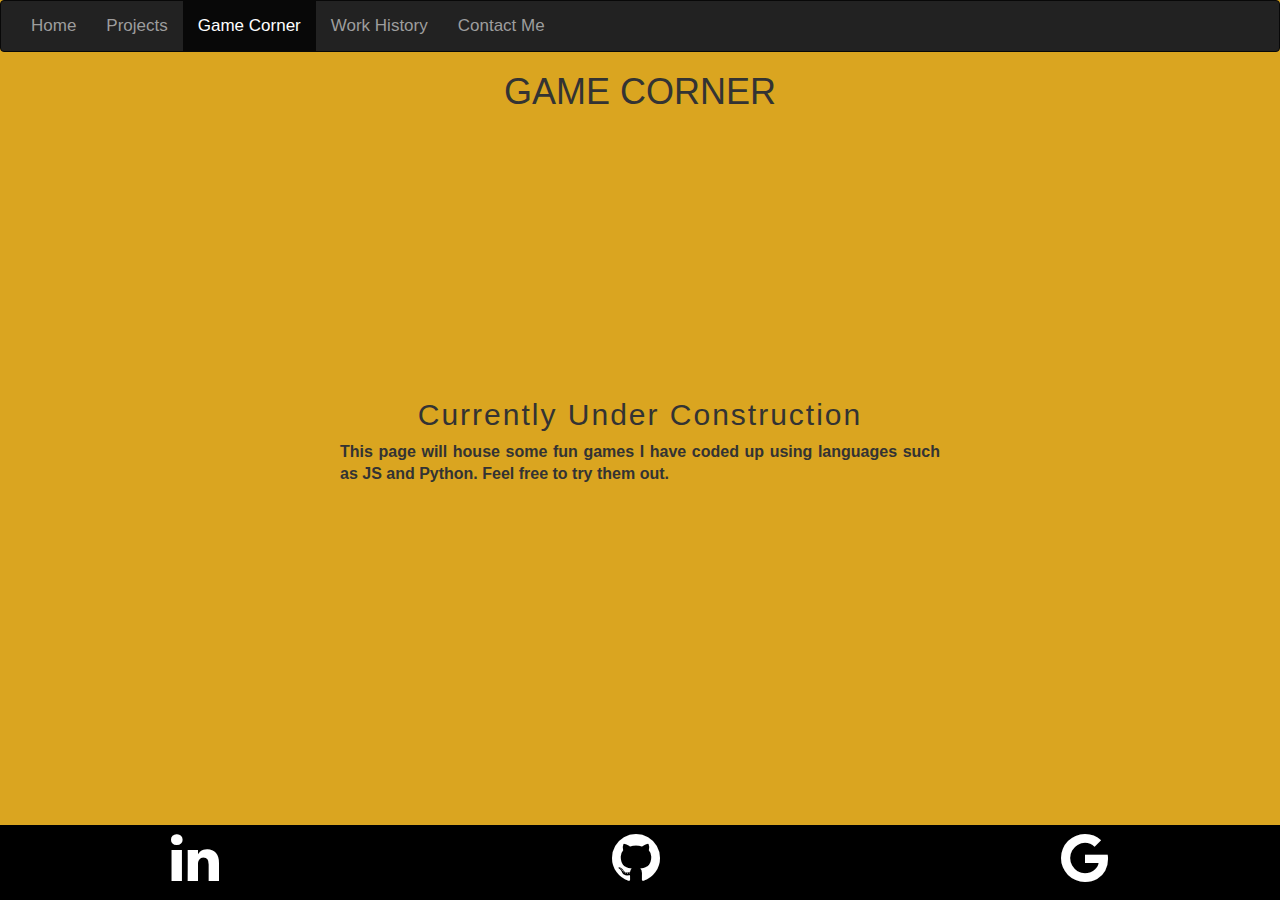
==== GameCorner.html @ d7ddb9d8 "Adding base html for other pages" ====
<!DOCTYPE html>
<html>
<head>
  <meta charset="UTF-8">
  <meta name="viewport" content="width=device-width, initial-scale=1">
  <link rel="stylesheet" href="JDstylesheet.css">
  <link rel="stylesheet" href="https://cdnjs.cloudflare.com/ajax/libs/font-awesome/4.7.0/css/font-awesome.min.css">
  <link rel="stylesheet" href="https://maxcdn.bootstrapcdn.com/bootstrap/3.4.1/css/bootstrap.min.css">
  <script src="https://ajax.googleapis.com/ajax/libs/jquery/3.5.1/jquery.min.js"></script>
  <script src="https://maxcdn.bootstrapcdn.com/bootstrap/3.4.1/js/bootstrap.min.js"></script>
</head>

<body style="background-color:#DAA520;">

<!-- Navigation Bar -->
<nav class="navbar navbar-inverse">
  <div class="container-fluid">
    <ul class="nav navbar-nav">
      <li><a href="index.html">Home</a></li>
      <li><a href="ProjectsPage.html">Projects</a></li>
      <li class="active"><a href="GameCorner.html">Game Corner</a></li>
      <li><a href="WorkHistory.html">Work History</a></li>
      <li><a href="ContactMe.html">Contact Me</a></li>
    </ul>
  </div>
</nav>

<!-- Title Piece -->
<div class = "Header">
    <h1>GAME CORNER</h1>
</div>

  
<!-- Website Description -->
<section class="contentBox" style="max-width:600px" id="WIP">
  <h2 class="wide-text2 workInProgress">Currently Under Construction</h2>
  <p class="bio">This page will house some fun games I have coded up using languages such as JS and Python. Feel free to try them out.</p>
</section>

<!-- Footer -->
<div class="footer">
  <ul class="flex-container space-evenly">
    <li class="flex-item"><a href="https://www.linkedin.com/in/jarrod-daniels21/" class="social-icon" id="linkedIN"><i class="fa fa-linkedin fa-sm"></i></a></li>
    <li class="flex-item"><li><a href="https://github.com/jcdaniels-21" class="social-icon" id="githubLogo"> <i class="fa fa-github fa-2x"></i></a></li>
    <li class="flex-item"><li><a href="mailto: jdblue242@gmail.com" class="social-icon" id="gmailLogo"> <i class="fa fa-google fa-2x"></i></a></li>
  </ul>
</div>


<!-- External js link -->
<script src="backEnd.js"></script>
</body>
</html>
---- JDstylesheet.css ----
body{
  background-color: #D3D3D3;
}


.navbar {
    background-color:coral;
    overflow: hidden;
    width: 100%;
}

.navbar a {
    float: left;
    color: #f2f2f2;
    text-align: center;
    padding: 14px 16px;
    text-decoration: none;
    font-size: 17px;
}
  
.navbar a:hover {
    background-color: #ddd;
    color: black;
  }

.navbar a.active {
    background-color: #4CAF50;
    color: white;
  }

.slideshow {
    padding-top: 1%;
}  
.mySlides {
    max-width: 50%;
    max-height: 500px;
    display: block;
    margin-left: auto;
    margin-right: auto;
}

.bio {
  font-size: medium;
  font-weight: bold;
}

.contentBox{
    text-align:center;
    max-width:600px;
    margin-left: auto;
    margin-right: auto;
    font-family:"Segoe UI",Arial,sans-serif;
}

.wide-text{letter-spacing:4px}
.wide-text2{letter-spacing:2px}

.bio{text-align:justify!important}



.footer {
  position: fixed;
  left: 0;
  bottom: 0;
  width: 100%;
  height: 75px;
  background-color: black;
  text-align: center;
}

.footer li {
  display: inline; 
  padding: 0;
  margin: 0;
}

.social-icons {
  display: flex;
  color: #f2f2f2; 
  justify-content: space-between;
}

.social-icon {
  padding: 5px;
  width: 60px;
  height: 50px;
  margin: 5px;
  line-height: 50px;
  color: white;
  font-weight: bold;
  font-size: 2em;
  text-align: center;
}

.flex-container {
  padding: 0;
  padding-top: 5px;
  margin: 0;
  list-style: none;
  display: flex;
}

.space-between li {
  background: lightgreen;
}

.space-evenly { 
  justify-content: space-evenly; 
}

.flex-item {
  padding: 5px;
  width: 60px;
  height: 50px;
  margin: 5px;
  line-height: 50px;
  color: white;
  font-weight: bold;
  font-size: 2em;
  text-align: center;
}

#linkedIN :hover{
  color: #0072b1;
}

#githubLogo :hover{
  color: #6f42c1;
}

#gmailLogo :hover{
  color: #EA4335;
}

.Header {
  text-align: center;
  padding-top: 0;
  margin-left: auto;
  margin-right: auto;
  font-family:Arial, Helvetica, sans-serif;
}

#WIP {
  padding-top: 20%;
}

.workInProgress {
  animation: 10000ms ease-in-out infinite color-change;
}

@keyframes color-change {
  0% {
    color: teal;
  }
  20% {
    color: black;
  }
  40% {
    color: indianred;
  }
  60% {
    color: violet;
  }
  80% {
    color: green;
  }
  100% {
    color: teal;
  }
}
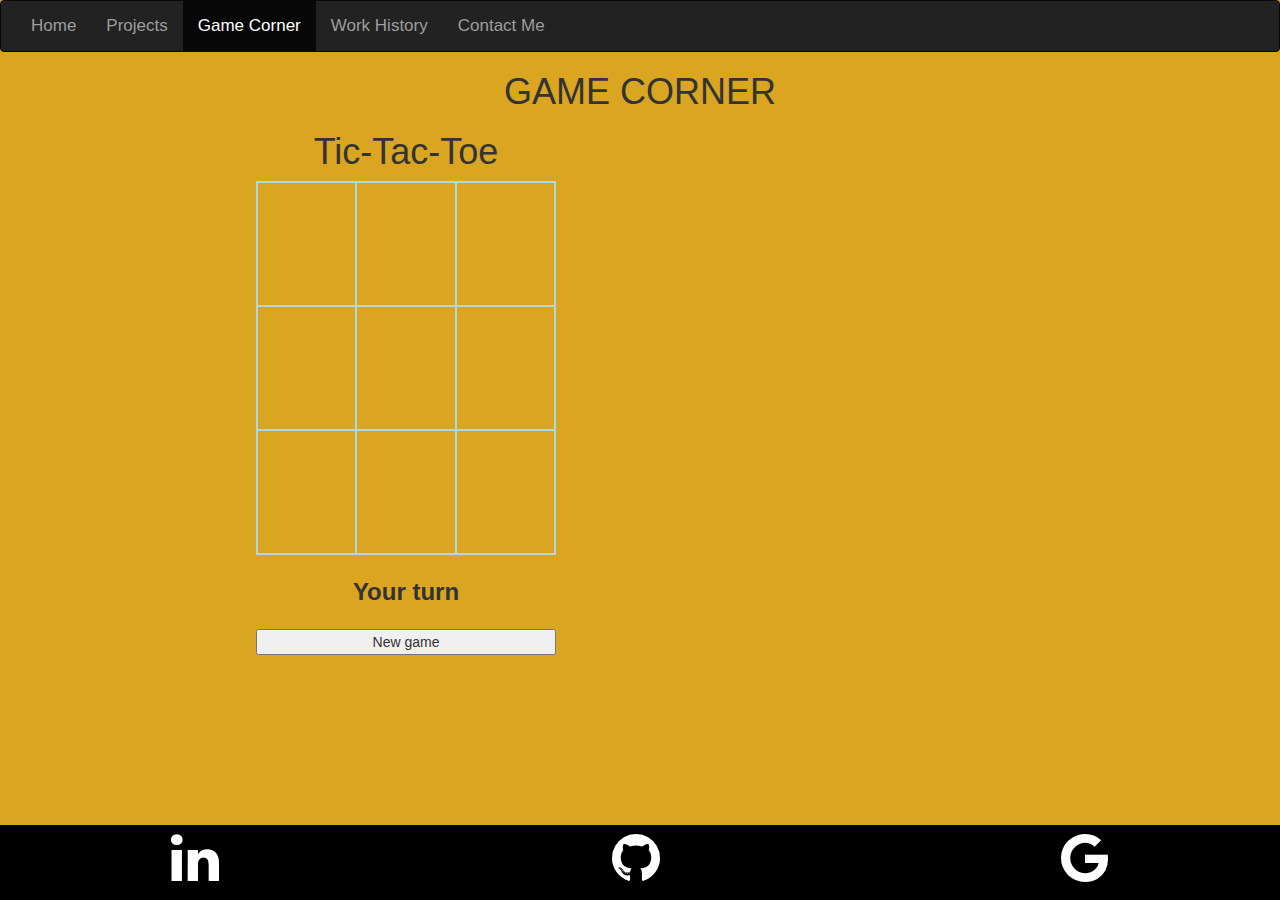
==== commit e2a7a0b5: "Adding code for game corner page" ====
--- a/GameCorner.html
+++ b/GameCorner.html
@@ -8,9 +8,10 @@
   <link rel="stylesheet" href="https://maxcdn.bootstrapcdn.com/bootstrap/3.4.1/css/bootstrap.min.css">
   <script src="https://ajax.googleapis.com/ajax/libs/jquery/3.5.1/jquery.min.js"></script>
   <script src="https://maxcdn.bootstrapcdn.com/bootstrap/3.4.1/js/bootstrap.min.js"></script>
+  <script src="tictactoe.js"></script>
 </head>
 
-<body style="background-color:#DAA520;">
+<body onload="start()" style="background-color:#DAA520;">
 
 <!-- Navigation Bar -->
 <nav class="navbar navbar-inverse">
@@ -30,12 +31,32 @@
     <h1>GAME CORNER</h1>
 </div>
 
-  
-<!-- Website Description -->
-<section class="contentBox" style="max-width:600px" id="WIP">
-  <h2 class="wide-text2 workInProgress">Currently Under Construction</h2>
-  <p class="bio">This page will house some fun games I have coded up using languages such as JS and Python. Feel free to try them out.</p>
-</section>
+<div class ="tictactoeBoard">
+<h1 class="Header">Tic-Tac-Toe</h1>
+
+        <!-- 3x3 table for the game board -->
+        <table id="gameBoard">
+            <tr>
+                <td></td>
+                <td></td>
+                <td></td>
+            </tr>
+            <tr>
+                <td></td>
+                <td></td>
+                <td></td>
+            </tr>
+            <tr>
+                <td></td>
+                <td></td>
+                <td></td>
+            </tr>
+        </table>
+        <br>
+        <div id="turnInfo">TURN INFO</div>
+        <br>
+        <input id="newGameButton" type="button" value="New game" />
+</div>
 
 <!-- Footer -->
 <div class="footer">
--- a/JDstylesheet.css
+++ b/JDstylesheet.css
@@ -1,6 +1,4 @@
-body{
-  background-color: #D3D3D3;
-}
+
 
 
 .navbar {
@@ -57,7 +55,10 @@
 
 .bio{text-align:justify!important}
 
-
+.subheader{text-align: center;
+ font-size: medium;
+ font-weight: bold;
+}
 
 .footer {
   position: fixed;
@@ -168,4 +169,146 @@
   100% {
     color: teal;
   }
+}
+
+.linkedinSocial {
+  max-width: 100%;
+}
+
+#phone {
+  padding-top: 1%;
+  animation: 10000ms ease-in-out infinite color-changeP;
+}
+
+#resume {
+  animation: 10000ms ease-in-out infinite color-changeR;
+}
+
+@keyframes color-changeR {
+  0% {
+    color: #00539CFF;
+  }
+  100% {
+    color: white;
+  }
+}
+
+input[type=text], select, textarea {
+  width: 100%;
+  padding: 12px;
+  border: 1px solid #ccc;
+  border-radius: 4px;
+  box-sizing: border-box;
+  margin-top: 6px;
+  margin-bottom: 16px;
+  resize: vertical;
+}
+
+button[type=submit] {
+  background-color: #4CAF50;
+  color: white;
+  padding: 12px 20px;
+  border: none;
+  border-radius: 4px;
+  cursor: pointer;
+  width: 100%;
+}
+
+input[type=submit]:hover {
+  background-color: #45a049;
+}
+
+.container {
+  border-radius: 5px;
+  padding: 20px;
+}
+
+.jobExperience {
+  position: relative;
+  zoom: 1; /* IE6&7 */
+  height: 350px;
+}
+.jobExperience:before,
+.jobExperience:after {
+    content: "";
+    display: table;
+}
+
+.jobExperience:after {
+    clear: both;
+}
+
+.company {
+  position: absolute;
+  left: 28%;
+}
+.date {
+  position: absolute;
+  left: 65%;
+  top: 20px;
+  color: black;
+}
+.jobRole {
+  position: absolute;
+  left: 28%;
+  top: 40px;
+  color: black;
+}
+
+.experience {
+  position: absolute;
+  left: 35%;
+  top: 125px;
+  font-size: medium;
+  font-weight: bold;
+}
+
+.jobResponsibilities {
+  position: absolute;
+  left: 37%;
+  top: 95px;
+  color: black;
+  font-size: 20px;
+}
+
+.experiencePoint{
+  margin: 1em 0;
+}
+
+.seperatorLine{
+  width: 60%;
+  height: 5px;
+  border: 0 none;
+  margin-right: auto;
+  margin-left: auto;
+  margin-bottom:10px;
+  background-color:rgb(0, 0, 0);
+}
+
+#lastblip {
+  margin-bottom: 5%;
+}
+
+.tictactoeBoard {
+  height: 600px;
+  width: 300px;
+  position: relative;
+  left: 20vw;
+}
+
+table#gameBoard {
+ width: 300px;
+ height: 300px;  
+}
+
+td {border: 2px solid lightblue; padding: 10px; font-size: 64pt; font-family: Courier; text-align: center;}
+
+#newGameButton {
+width: 100%;
+}
+
+#turnInfo {
+  text-align: center;
+  font-weight: bold;
+  font-size: 18pt;
 }